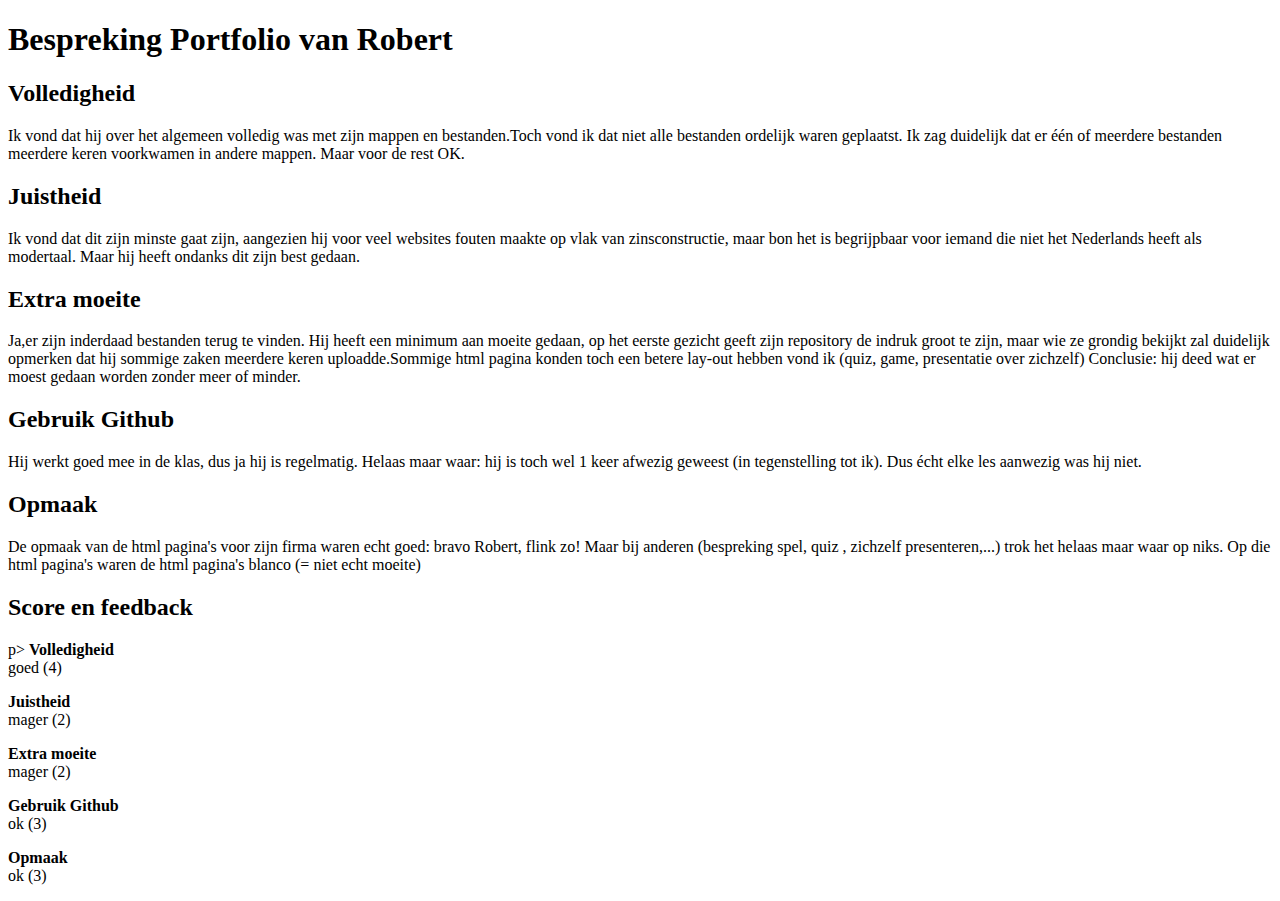
==== Besprekingen/Bespreking.html @ ac0ed1c1 "Add files via upload" ====
<!DOCTYPE html>

<html>

<head>
    
<title>Bespreking Portfolio van Robert</title>    
    
    
</head>
<body>
    
<h1>Bespreking Portfolio van Robert</h1>
    
<h2>Volledigheid</h2>
    
<p>Ik vond dat hij over het algemeen volledig was met zijn mappen en bestanden.Toch vond ik dat niet alle bestanden ordelijk waren geplaatst. Ik zag duidelijk dat er één of meerdere bestanden meerdere keren voorkwamen in andere mappen. Maar voor de rest OK.</p>

<h2>Juistheid</h2>
    
<p>Ik vond dat dit zijn minste gaat zijn, aangezien hij voor veel websites fouten maakte op vlak van zinsconstructie, maar bon het is begrijpbaar voor iemand die niet het Nederlands heeft als modertaal. Maar hij heeft ondanks dit zijn best gedaan.</p>
    
<h2>Extra moeite</h2>
<p>Ja,er zijn inderdaad bestanden terug te vinden. Hij heeft een minimum aan moeite gedaan, op het eerste gezicht geeft zijn repository de indruk groot te zijn, maar wie ze grondig bekijkt zal duidelijk opmerken dat hij sommige zaken meerdere keren uploadde.Sommige html pagina konden toch een betere lay-out hebben vond ik (quiz, game, presentatie over zichzelf) Conclusie: hij deed wat er moest gedaan worden zonder meer of minder.</p>
    
<h2>Gebruik Github</h2>

<p>Hij werkt goed mee in de klas, dus ja hij is regelmatig. Helaas maar waar: hij is toch wel 1 keer afwezig geweest (in tegenstelling tot ik). Dus écht elke les aanwezig was hij niet.</p>
    
<h2>Opmaak</h2>
<p>De opmaak van de html pagina's voor zijn firma waren echt goed: bravo Robert, flink zo! Maar bij anderen (bespreking spel, quiz , zichzelf presenteren,...) trok het helaas maar waar op niks. Op die html pagina's waren de html pagina's blanco (= niet echt moeite) 
    </p>
    
<h2>Score en feedback</h2>

p> <strong>Volledigheid</strong> </br> goed (4)  </p>
                  <p> <strong>Juistheid</strong> </br> mager (2)</p>
                  <p> <strong>Extra moeite</strong> </br> mager (2)</p>
                  <p> <strong>Gebruik Github</strong> </br> ok (3)</p>
                  <p> <strong>Opmaak</strong> </br> ok (3)</p>

</html>
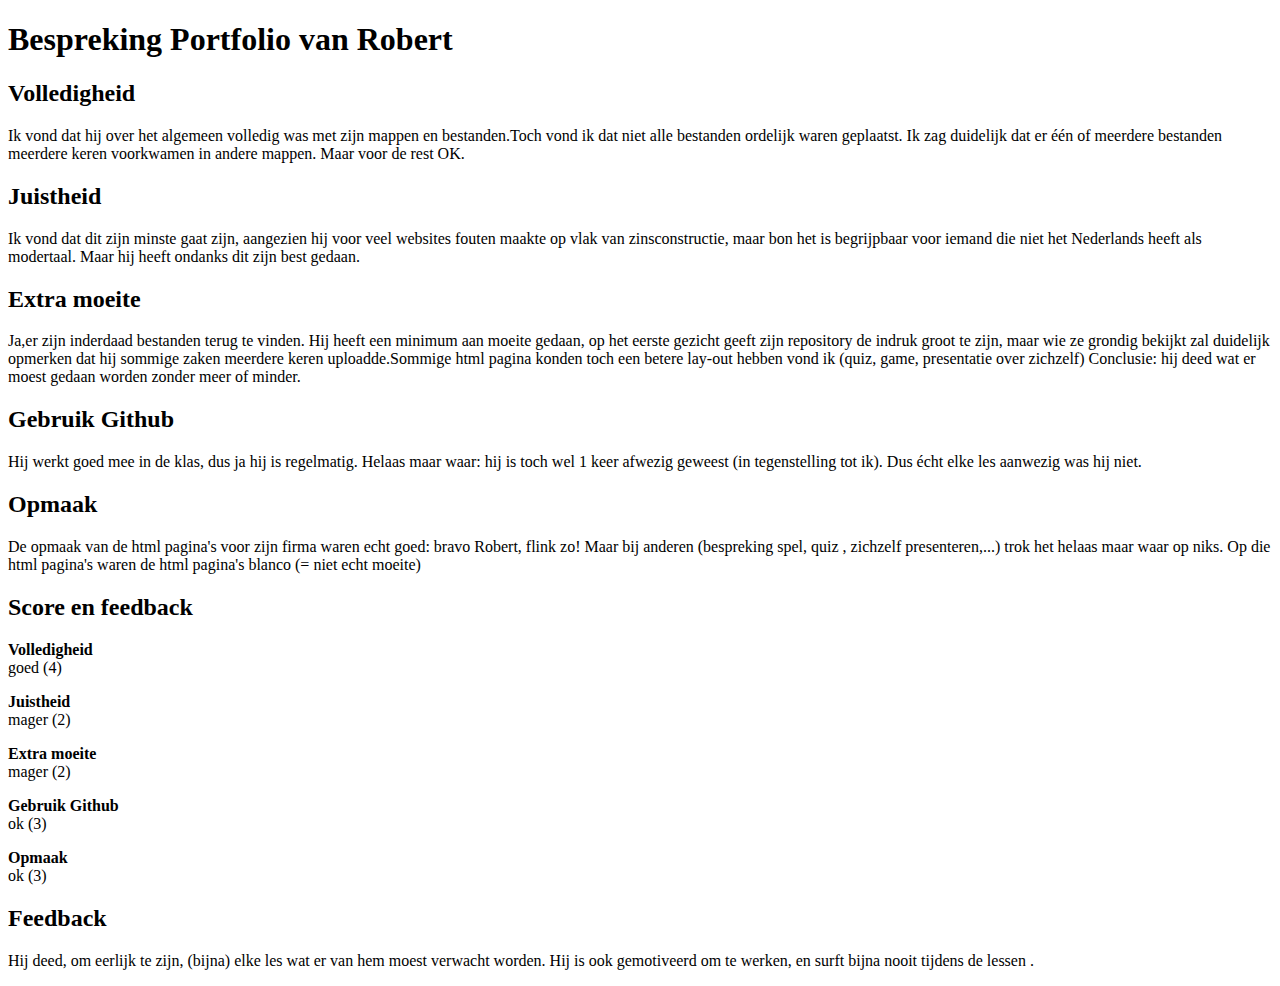
==== commit 0c14cf85: "Add files via upload" ====
--- a/Besprekingen/Bespreking.html
+++ b/Besprekingen/Bespreking.html
@@ -33,10 +33,14 @@
     
 <h2>Score en feedback</h2>
 
-p> <strong>Volledigheid</strong> </br> goed (4)  </p>
+<p> <strong>Volledigheid</strong> </br> goed (4)  </p>
                   <p> <strong>Juistheid</strong> </br> mager (2)</p>
                   <p> <strong>Extra moeite</strong> </br> mager (2)</p>
                   <p> <strong>Gebruik Github</strong> </br> ok (3)</p>
                   <p> <strong>Opmaak</strong> </br> ok (3)</p>
 
+<h2>Feedback</h2>
+
+<p>Hij deed, om eerlijk te zijn, (bijna) elke les wat er van hem moest verwacht worden. Hij is ook gemotiveerd om te werken, en surft bijna nooit tijdens de lessen .</p>
+
 </html>